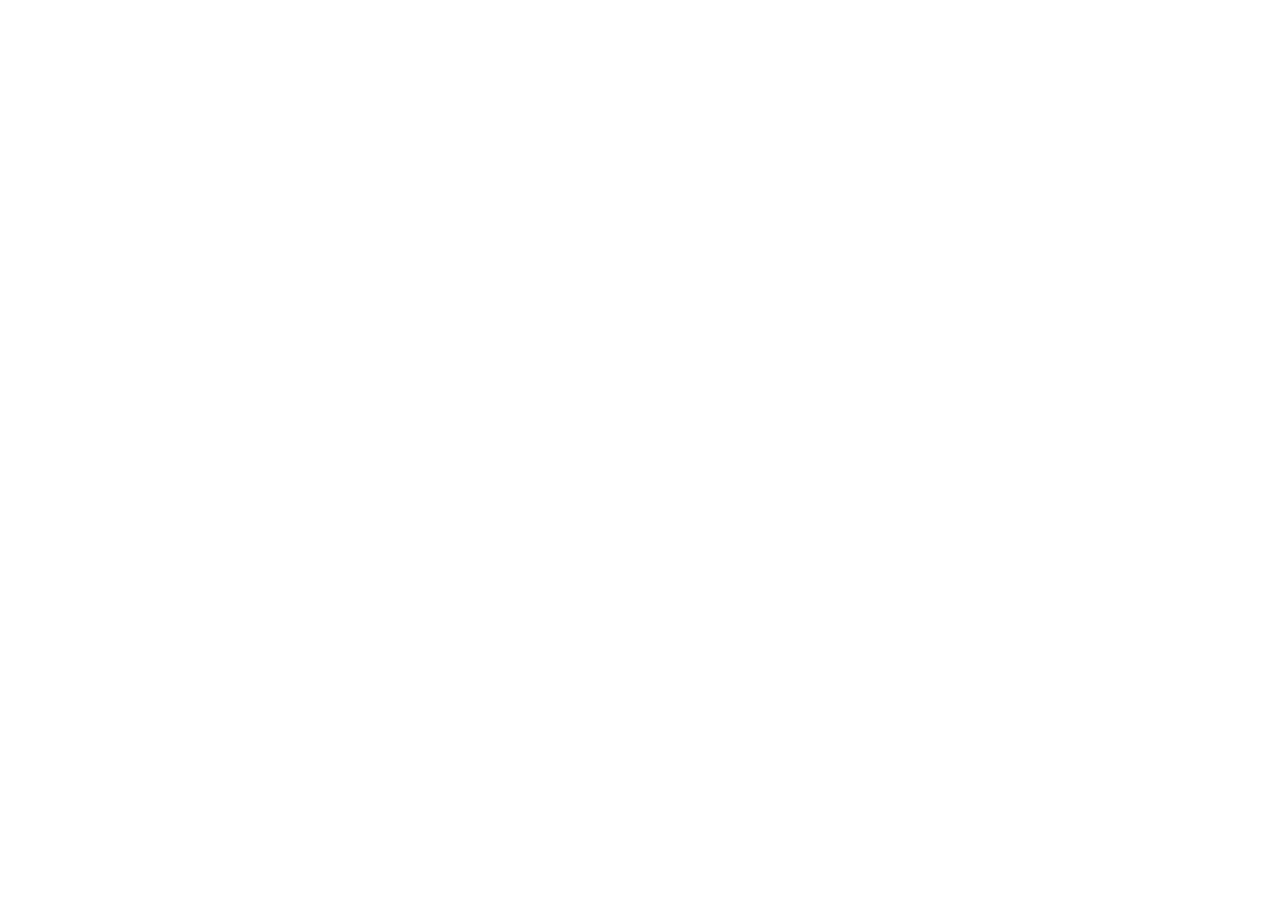
==== index.html @ 67ccf121 "html 5 zyad krd" ====
<!DOCTYPE html>
<html lang="en">
<head>
      <meta charset="UTF-8">
      <meta name="viewport" content="width=device-width, initial-scale=1.0">
      <title>Document</title>
</head>
<body>
      
</body>
</html>
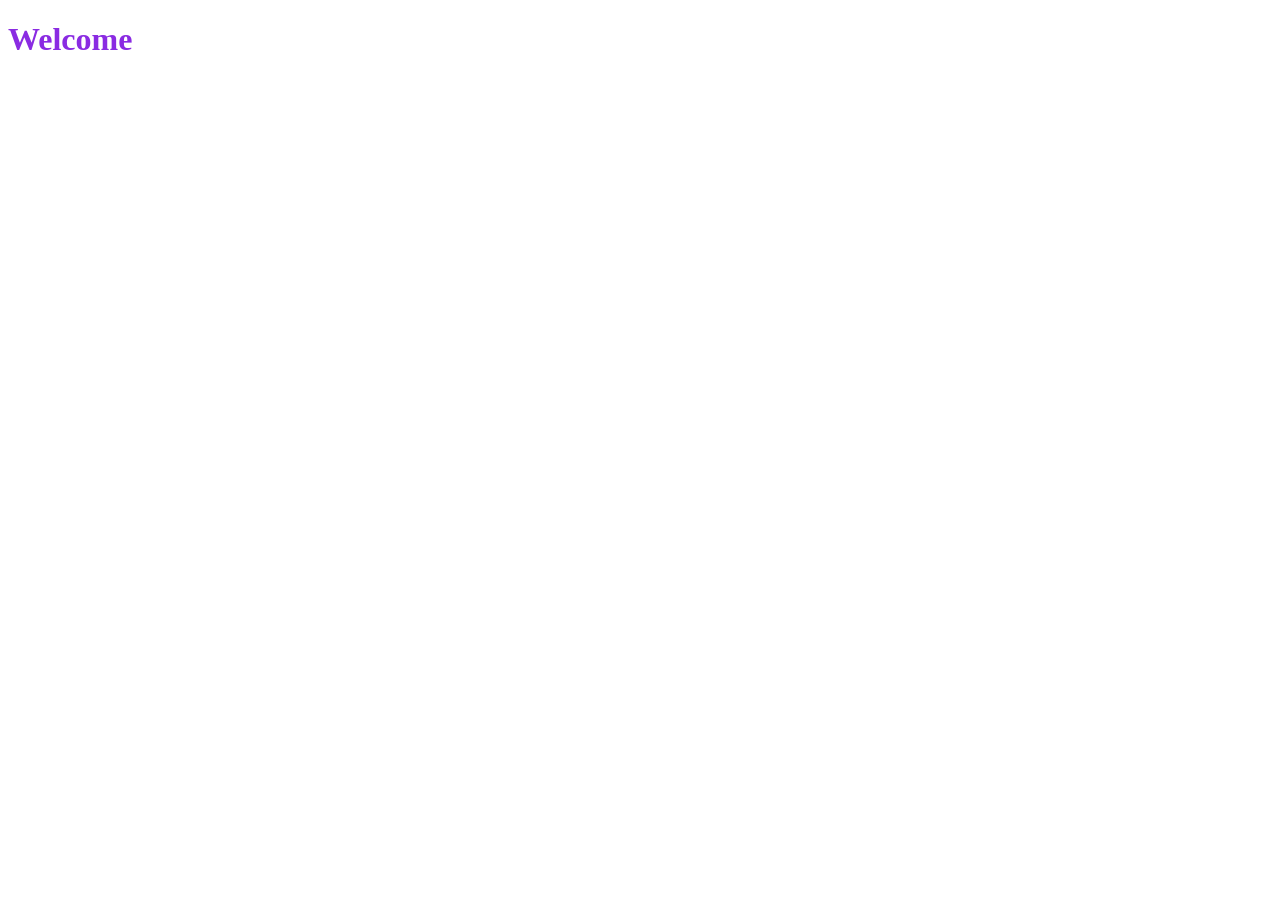
==== commit 8a6f0734: "added h1 to the index page" ====
--- a/index.html
+++ b/index.html
@@ -4,8 +4,10 @@
       <meta charset="UTF-8">
       <meta name="viewport" content="width=device-width, initial-scale=1.0">
       <title>Document</title>
+      <link rel="stylesheet" href="style.css">
 </head>
 <body>
+      <h1>Welcome</h1>
       
 </body>
 </html>
--- a/style.css
+++ b/style.css
@@ -0,0 +1,3 @@
+h1 {
+      color: blueviolet;
+}
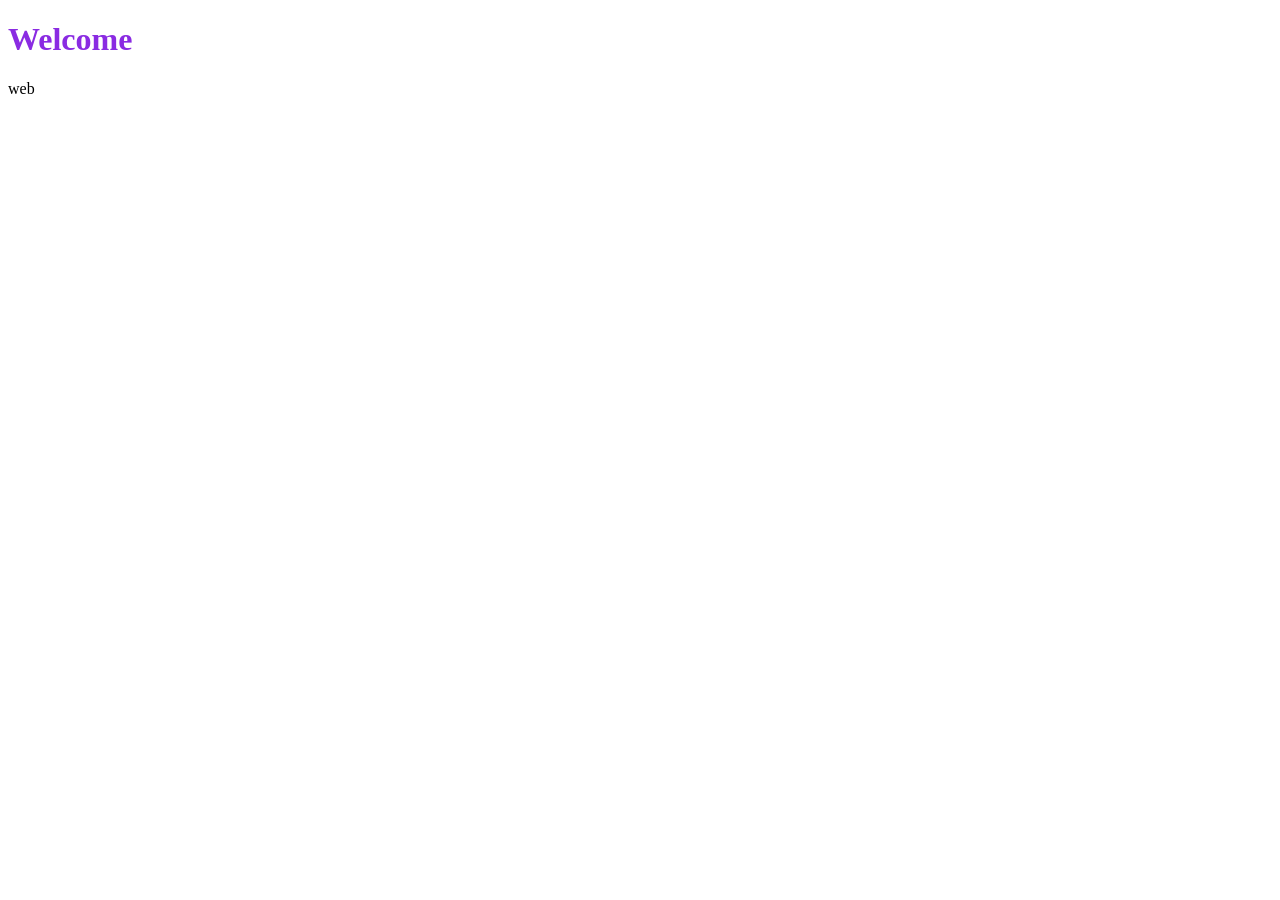
==== commit fa115e54: "added p tag index page" ====
--- a/index.html
+++ b/index.html
@@ -8,6 +8,7 @@
 </head>
 <body>
       <h1>Welcome</h1>
+      <p>web</p>
       
 </body>
 </html>
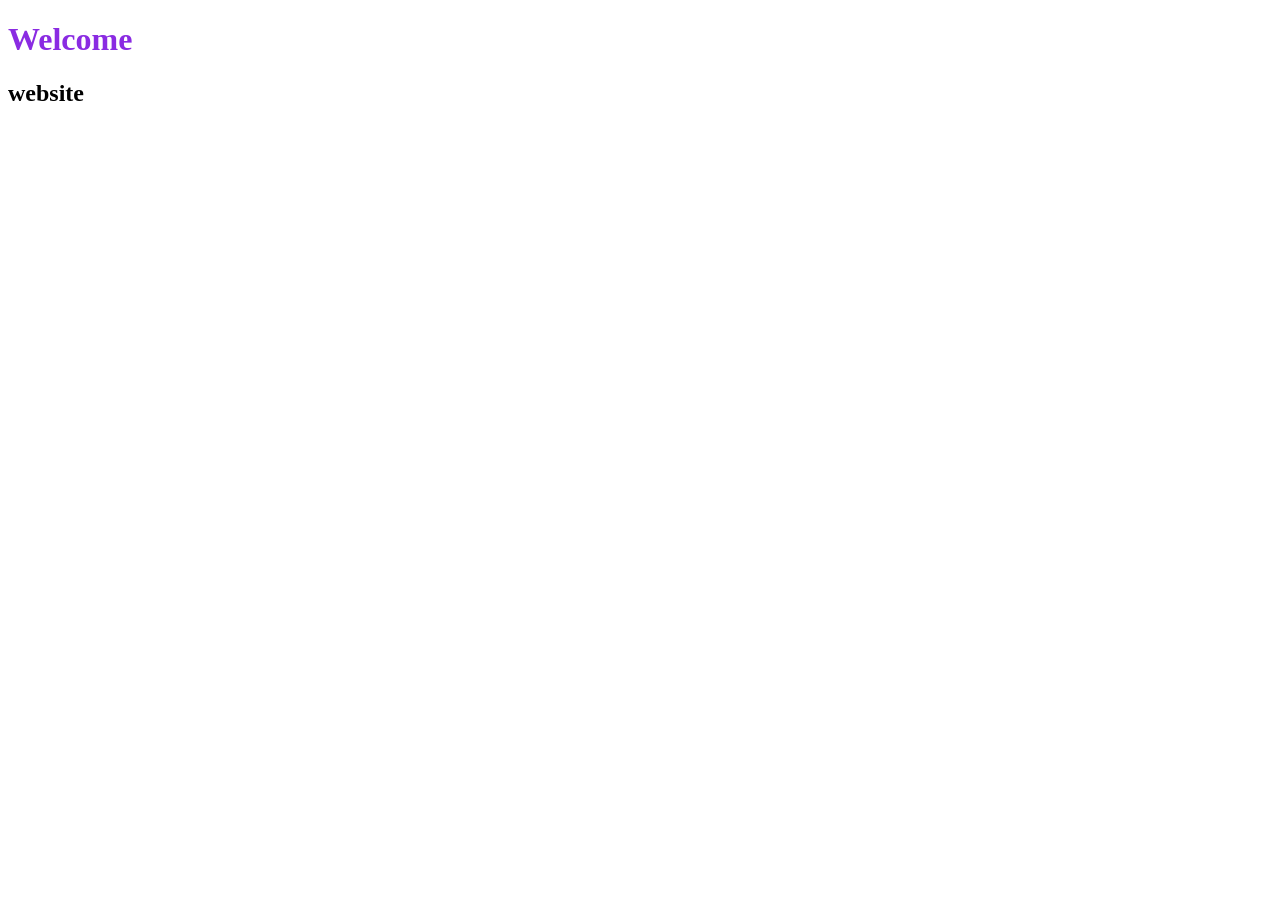
==== commit 20c29bc5: "tage h2 zyad krd" ====
--- a/index.html
+++ b/index.html
@@ -8,7 +8,8 @@
 </head>
 <body>
       <h1>Welcome</h1>
-      <p>web</p>
+      <h2>website</h2>
+   
       
 </body>
 </html>
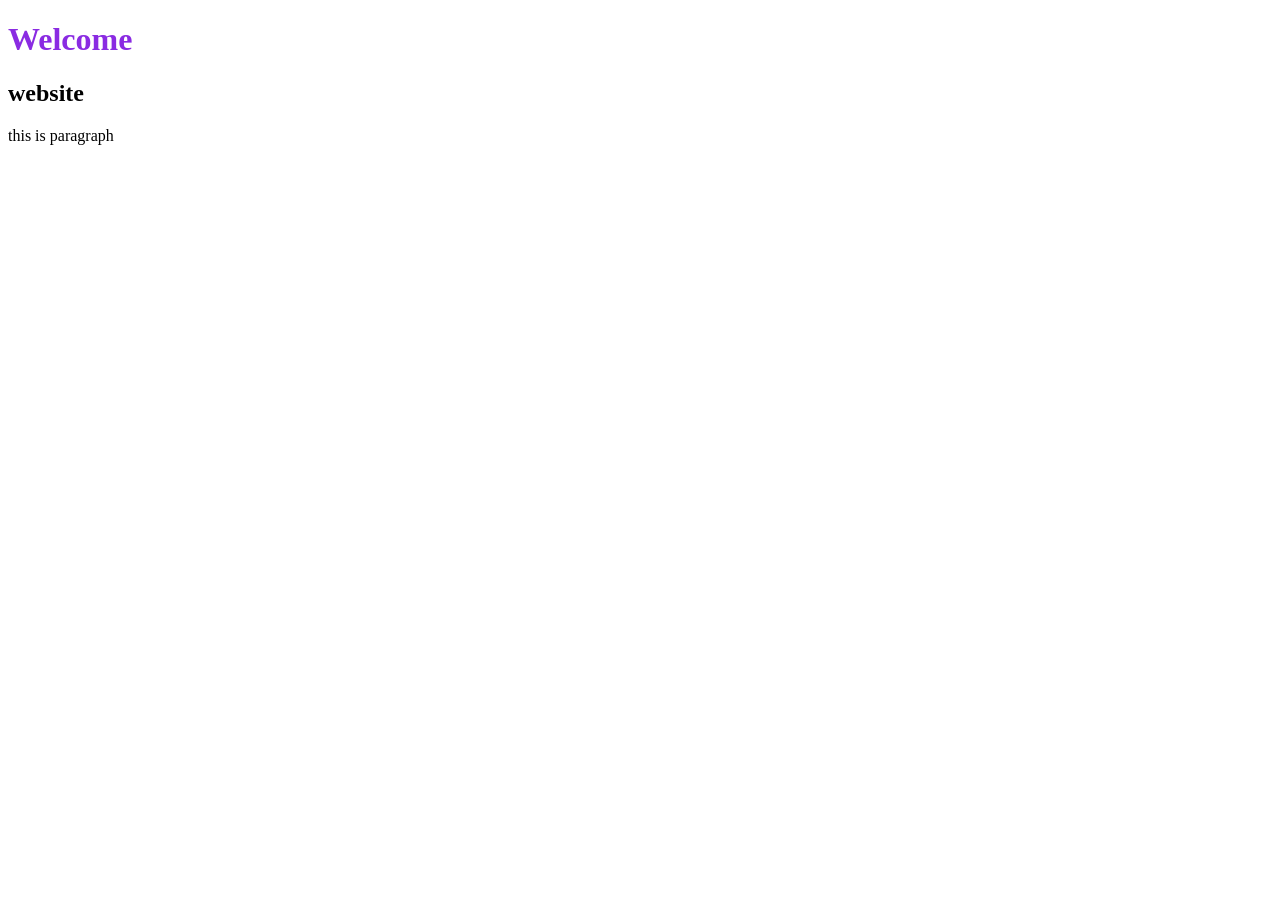
==== commit d5255ca5: "added the p tage" ====
--- a/index.html
+++ b/index.html
@@ -9,6 +9,7 @@
 <body>
       <h1>Welcome</h1>
       <h2>website</h2>
+      <p>this is paragraph</p>
    
       
 </body>
